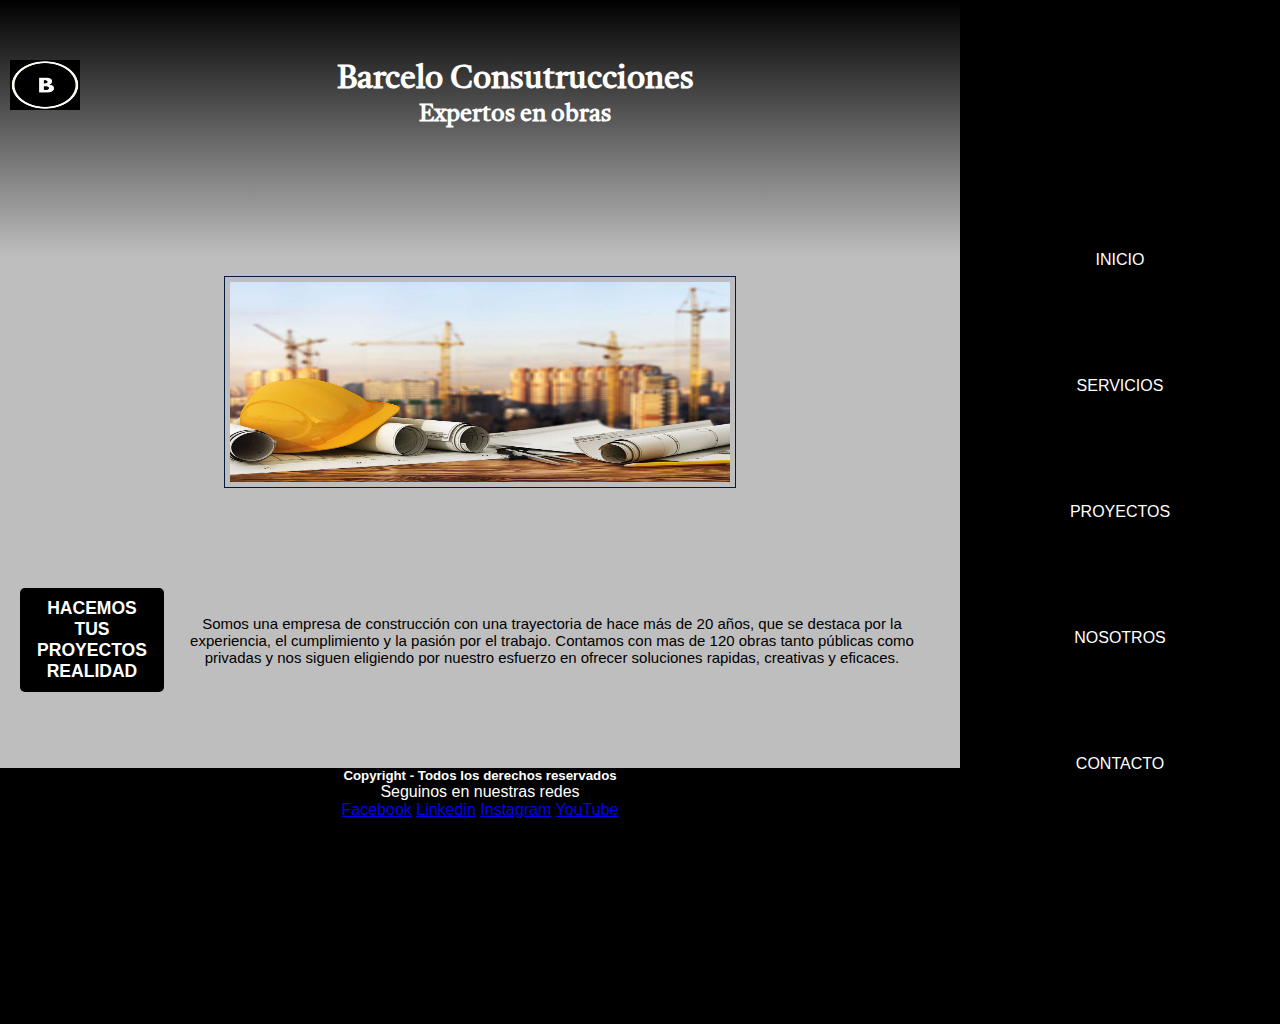
==== index.html @ ad68d7eb "trabajoEntregable4" ====
<!DOCTYPE html>
<html lang="en">

<head>
    <meta charset="UTF-8">
    <meta http-equiv="X-UA-Compatible" content="IE=edge">
    <meta name="viewport" content="width=device-width, initial-scale=1.0">
    <link rel="shortcut icon" href="./img/logo.png">
    <link rel="preconnect" href="https://fonts.googleapis.com">
    <link rel="preconnect" href="https://fonts.gstatic.com" crossorigin>
    <link href="https://fonts.googleapis.com/css2?family=Tiro+Gurmukhi:ital@0;1&display=swap" rel="stylesheet">
    <link rel="stylesheet" href="css/syle.css">
    <link rel="stylesheet" href="https://cdnjs.cloudflare.com/ajax/libs/animate.css/4.1.1/animate.min.css">
    <title>Barcelo Construcciones</title>
</head>

<body class="body">
    <div class="containerIndex">
        <header class="header">
            <section>
                <a href="./index.html">
                    <img src="./img/logo.png" alt="Logo Barcelo Construcciones">
                </a>
            </section>
            <section>
                <h1 class="animate__animated animate__bounce">Barcelo Consutrucciones</h1>
                <h2>Expertos en obras</h2>
            </section>
        </header>
        <nav class="nav">
            <ul class="nav">
                <li><a href="./index.html">INICIO</a></li>
                <li><a href="./servicios.html">SERVICIOS</a></li>
                <li><a href="./proyectos.html">PROYECTOS</a></li>
                <li><a href="./nosotros.html">NOSOTROS</a></li>
                <li><a href="./contacto.html">CONTACTO</a></li>
            </ul>
        </nav>
        <section class="photo">
            <img src="./img/proyectos.jpg" alt="Proyectos">
        </section>
        <section class="text">
            <h3 class="animate__animated animate__backInLeft">HACEMOS TUS PROYECTOS REALIDAD</h3>
            <p> Somos una empresa de construcción con una trayectoria de hace más de 20 años, que se destaca por la
                experiencia, el cumplimiento y la pasión por el trabajo. Contamos con mas de 120 obras tanto
                públicas como privadas y nos siguen eligiendo por nuestro esfuerzo en ofrecer soluciones rapidas,
                creativas y eficaces.</p>
        </section>
        <footer class="footer">
            <h5>Copyright - Todos los derechos reservados</h5>
            <p>Seguinos en nuestras redes</p>
            <a href="contacto.html">Facebook</a>
            <a href="contacto.html">Linkedin</a>
            <a href="contacto.html">Instagram</a>
            <a href="contacto.html">YouTube</a>
        </footer>
    </div>
    <script src="./js/wow.js"></script>
    <script>
        new WOW().init();
    </script>
</body>

</html>
---- css/syle.css ----
* {
    margin: 0;
    padding: 0;
}

.body {
    background-color: #bebebe;
    font-family: sans-serif;

}

.photo img {
    width: 200px;
    height: 100px;
    padding: 5px;
    border: solid 1px #001a3b;
}

.text h3 {
    justify-content: center;
    align-items: center;
    font-weight: bold;
    background-color: black;
    color: white;
    border-radius: 5px;
    padding: 10px;
}

.nav {
    display: flex;
    flex-direction: row;
    flex-wrap: wrap;
    justify-content: center;
    background-color: #000000;
}

.nav :hover {
    transform: scale(1.2);
    transition: 1s;

}

.nav li :hover {
    background-color: #bebebe;

}

.nav a :hover {
    color: white;

}

.header {
    justify-content: center;
    padding: 20px;
}

.header img {
    width: 70px;
    height: 50px;
    float: left;
    /* transform: translate(50px, 10px); */
}

.header section {
    margin-top: 50px;

}

.containerIndex {
    display: grid;
    grid-template-columns: 1fr;
    grid-template-rows: 1fr 1fr 1fr 1fr 1fr;
    gap: 0px 0px;
    grid-template-areas:
        "header"
        "nav"
        "photo"
        "text"
        "footer";
}

.footer {
    grid-area: footer;
    background-color: #000000;
    color: white;
    text-align: center;
    font-weight: 4;
}

.photo {
    grid-area: photo;
    text-align: center;
    margin: 20px auto;
}

.text {
    grid-area: text;
    /* font-size: 200px; */
    text-align: center;
    align-items: center;
}


.header {
    grid-area: header;
    text-align: center;
    color: white;
    padding: 10px;
    font-family: 'Tiro Gurmukhi', serif;
    background-color: #000000;
    /* background-image: linear-gradient(to left, black,  #bebebe); */
    background-image: linear-gradient(to bottom, black, #bebebe);
}

.nav {
    grid-area: nav;
}

.nav li {
    padding: 2px;
    border: solid 4px #000000;
    list-style: none;
}

.nav a {
    text-decoration: none;
    color: white;
}


@media(min-width: 425px) {
    .containerIndex {
        display: grid;
        grid-template-columns: 1fr;
        grid-template-rows: 1fr 1fr 1fr 1fr 1fr;
        gap: 0px 0px;
        grid-template-areas:
            "header"
            "nav"
            "photo"
            "text"
            "footer";
    }

    .footer {
        grid-area: footer;
        background-color: #000000;
        color: white;
        text-align: center;
        font-weight: 4;
    }

    .photo {
        grid-area: photo;
        text-align: center;
    }

    .text {
        grid-area: text;
        display: flex;
        margin: 20px;
        font-size: 15px;
        text-align: center;
        align-items: center;
    }


    .header {
        grid-area: header;
        text-align: center;
        color: white;
        padding: 10px;
        font-family: 'Tiro Gurmukhi', serif;
        background-color: #000000;
        /* border: solid 1px #010f4e; */
    }

    .nav {
        grid-area: nav;
    }

    .nav li {
        padding: 2px;
        border: solid 4px #000000;
        list-style: none;
    }

    .nav a {
        text-decoration: none;
        color: white;
    }

}

@media(min-width: 768px) {
    .containerIndex {
        display: grid;
        grid-template-columns: 1fr 1fr 1fr 1fr;
        grid-template-rows: 1fr 1fr 1fr 1fr;
        gap: 0px 0px;
        grid-template-areas:
            "header header header nav"
            "photo photo photo nav"
            "text text text nav"
            "footer footer footer nav";
    }

    .nav ul {
        display: flex;
        flex-direction: column;
    }

    .photo img {
        width: 500px;
        height: 200px;
    }

    .nav li {
        padding: 20px;
        margin: 30px auto;
    }
}
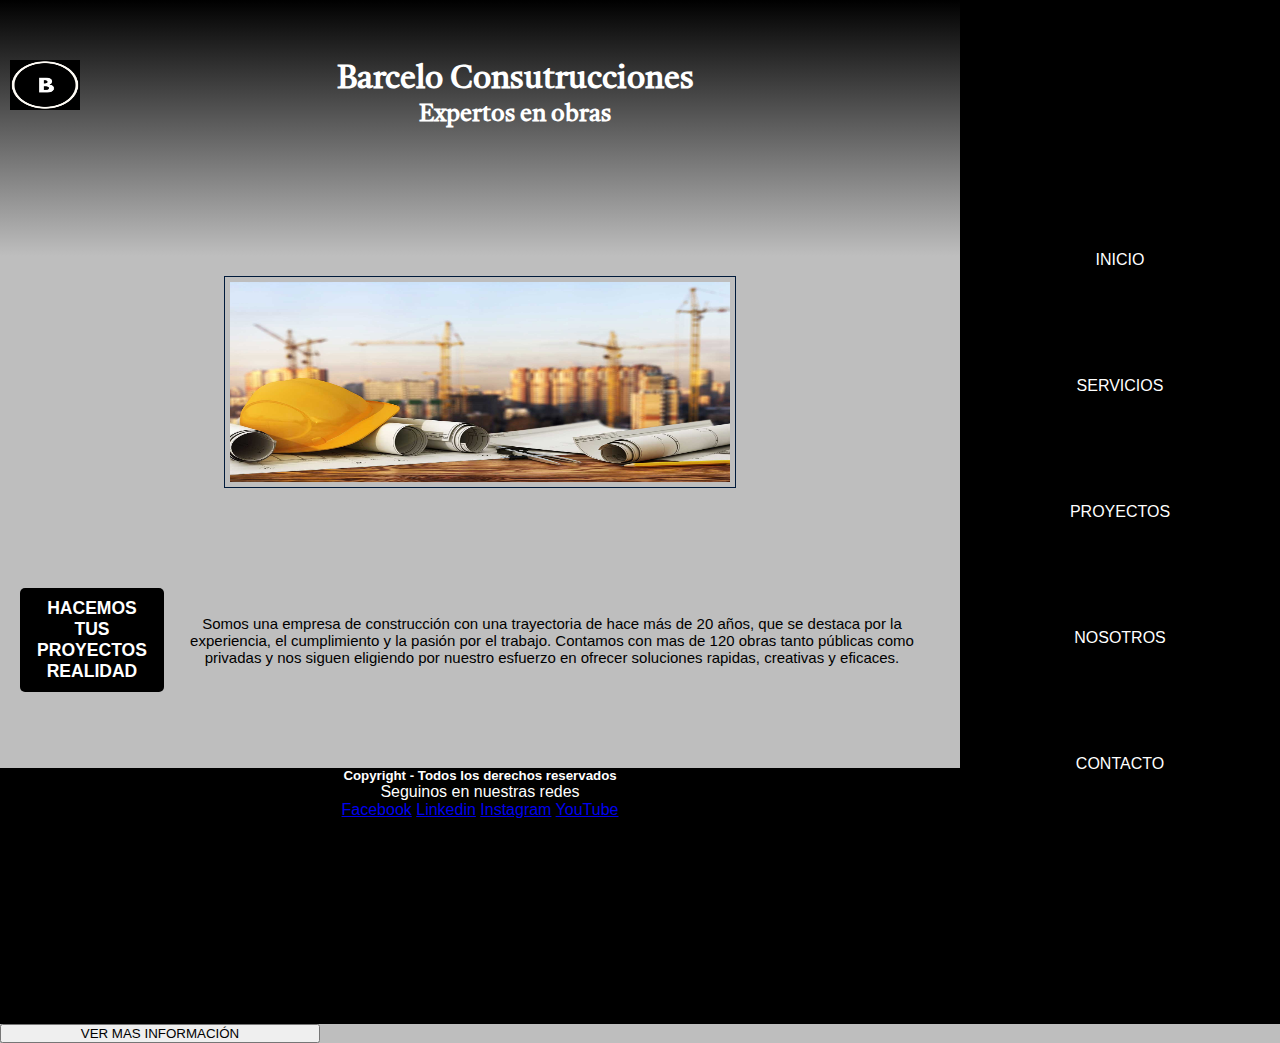
==== commit da3ce2e8: "nuevo boton" ====
--- a/index.html
+++ b/index.html
@@ -39,6 +39,7 @@
         <section class="photo">
             <img src="./img/proyectos.jpg" alt="Proyectos">
         </section>
+        <button>VER MAS INFORMACIÓN</button>
         <section class="text">
             <h3 class="animate__animated animate__backInLeft">HACEMOS TUS PROYECTOS REALIDAD</h3>
             <p> Somos una empresa de construcción con una trayectoria de hace más de 20 años, que se destaca por la
